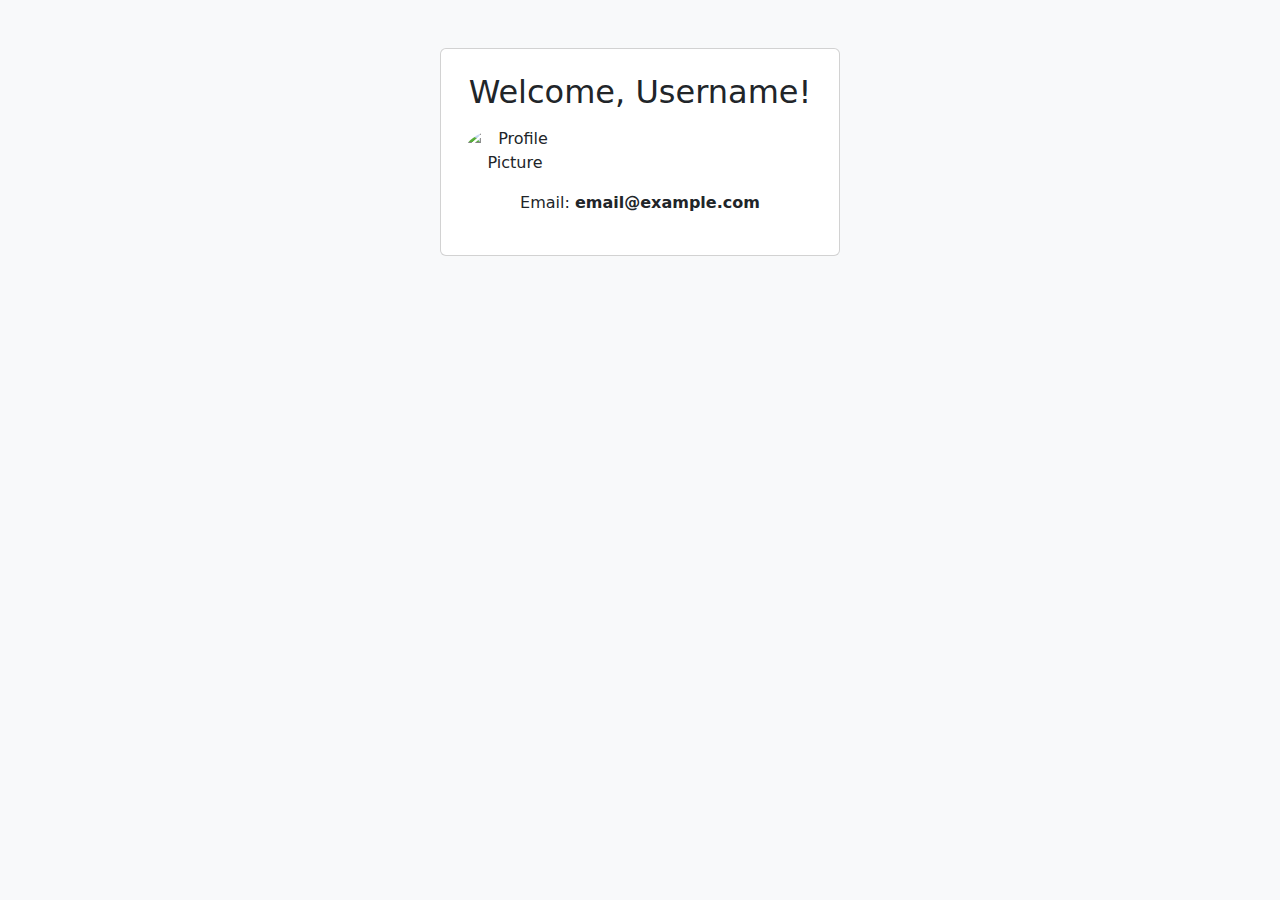
==== src/main/resources/templates/profile.html @ 48e9d180 "feat(auth): implement OAuth2 login and profile handler" ====
<!DOCTYPE html>
<html xmlns:th="http://www.thymeleaf.org">
<head>
    <meta charset="UTF-8">
    <title>User Profile</title>
    <link href="https://cdn.jsdelivr.net/npm/bootstrap@5.3.0/dist/css/bootstrap.min.css" rel="stylesheet">
</head>
<body class="bg-light">
<div class="container mt-5 text-center">
    <div class="card p-4" style="max-width: 400px; margin: 0 auto;">
        <h2 class="mb-3">Welcome, <span th:text="${user.name}">Username</span>!</h2>
        <img th:src="${user.picture}" alt="Profile Picture" class="rounded-circle mb-3" style="width: 100px;">
        <p>Email: <strong th:text="${user.email}">email@example.com</strong></p>
    </div>
</div>
</body>
</html>
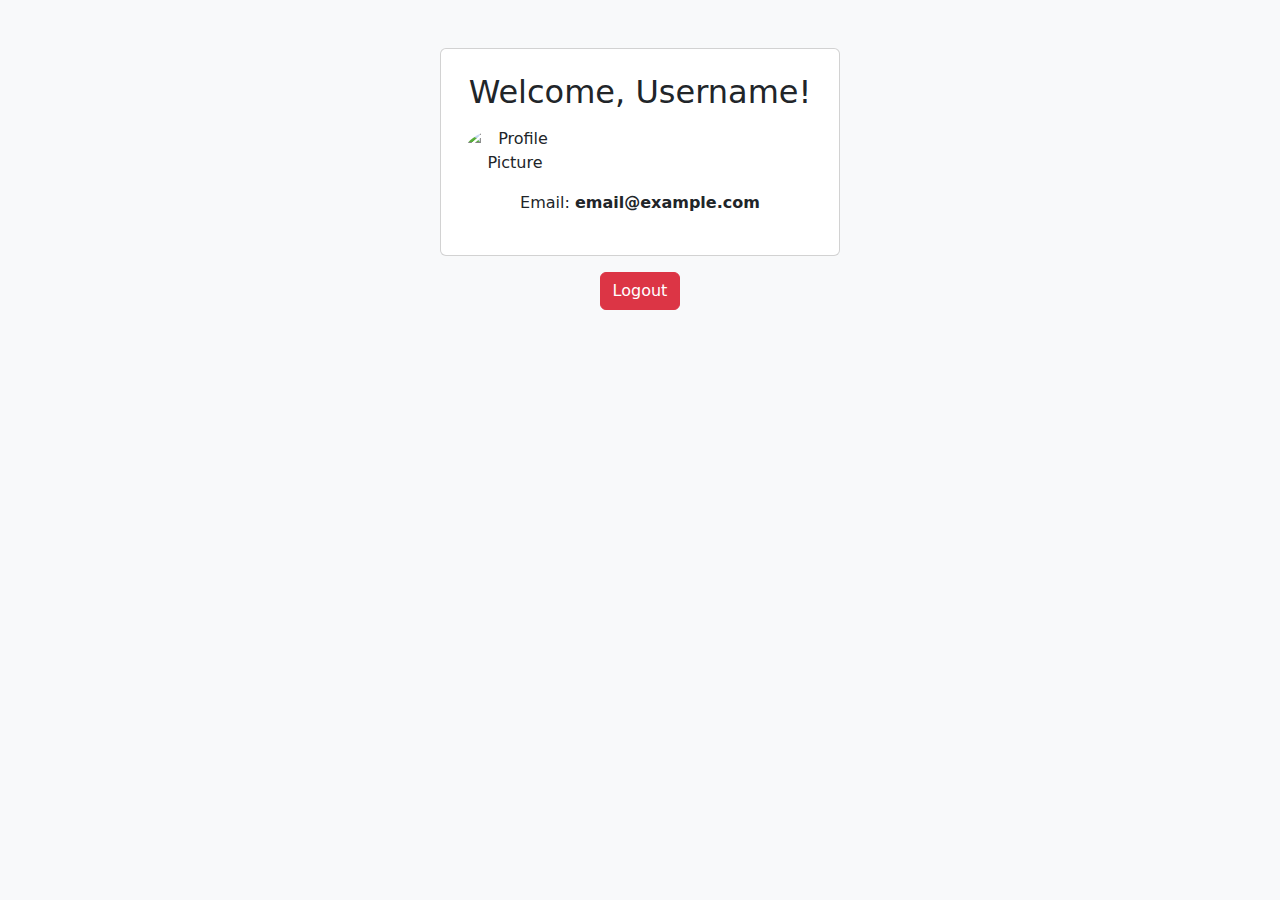
==== commit 21698cdb: "feat(auth): implement logout controller for user" ====
--- a/src/main/resources/templates/profile.html
+++ b/src/main/resources/templates/profile.html
@@ -12,6 +12,29 @@
         <img th:src="${user.picture}" alt="Profile Picture" class="rounded-circle mb-3" style="width: 100px;">
         <p>Email: <strong th:text="${user.email}">email@example.com</strong></p>
     </div>
+
+    <!-- Logout Button inside a div -->
+    <div class="mt-3">
+        <button  class="btn btn-danger" onclick="logout(event)">Logout</button>
+    </div>
 </div>
+<script>
+    async function logout(event) {
+        event.preventDefault();
+
+        try {
+            const response = await fetch('/logout', {
+                method: 'GET'
+            });
+
+            const redirectUrl = await response.text();
+            // Redirect user
+            window.location.href = redirectUrl;
+        } catch (error) {
+            console.error("Error during logout:", error);
+        }
+    }
+</script>
+
 </body>
 </html>
